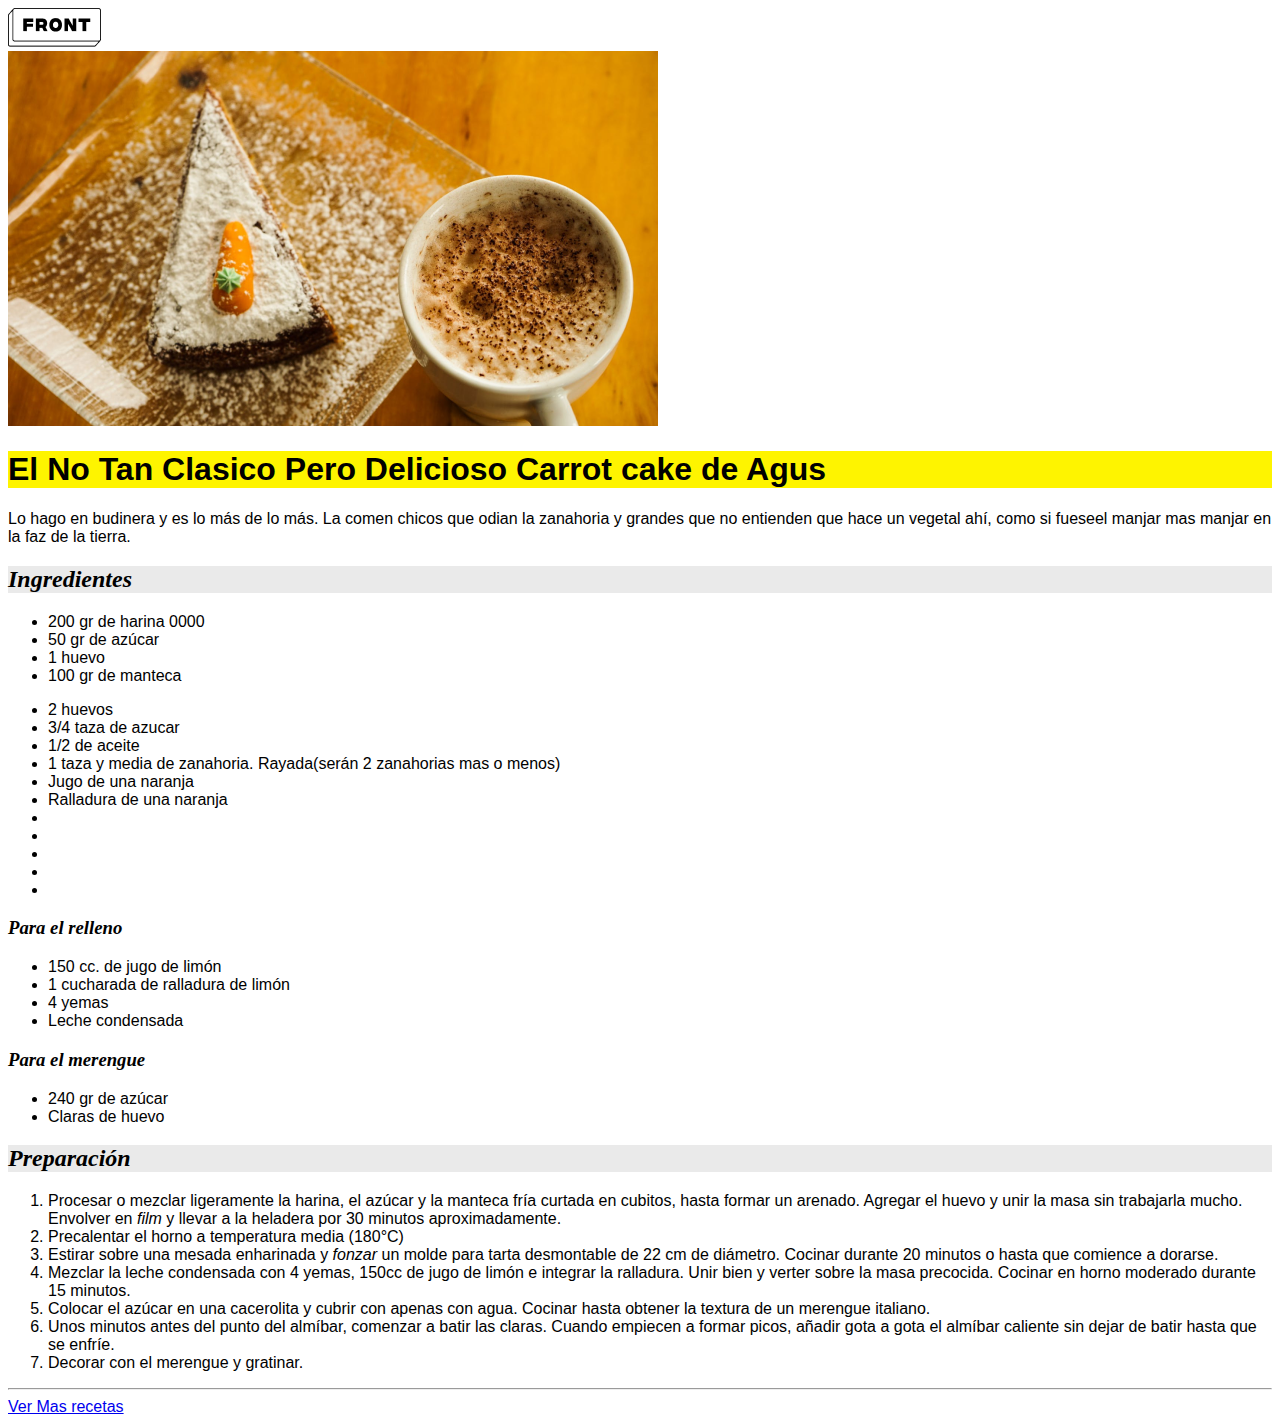
==== carrot.html @ 8daa079f "creating styles" ====
<!DOCTYPE html>
<html lang="es">
<head>
    <meta charset="UTF-8">
    <title>Receta Lemon Pie</title>
    <link rel="stylesheet" type="text/css" href="css/lemon.css"/>
</head>
<body>
    <header> <a href="index.html"> <img src="img/logo-front.png"> </a> </header>

    <img src="img/carrot-cake.png" alt = "delicioso lemon pie para cualquier ocasion">
    
    <h1>El No Tan Clasico Pero Delicioso Carrot cake de Agus </h1>
    <p>Lo hago en budinera y es lo más de lo más. La comen chicos que odian la zanahoria y grandes que no entienden que hace un vegetal ahí, como si fueseel manjar mas manjar en la faz de la tierra.</p>
    <h2> Ingredientes </h2>
    <ul>
        <li>200 gr de harina 0000</li>
        <li>50 gr de azúcar</li>
        <li>1 huevo</li>
        <li>100 gr de manteca</li>
    </ul>
    <ul>
    	<li>2 huevos </li>
    	<li>3/4 taza de azucar</li>
    	<li>1/2 de aceite</li>
    	<li>1 taza y media de zanahoria. Rayada(serán 2 zanahorias mas o menos)</li>
    	<li>Jugo de una naranja</li>
    	<li>Ralladura de una naranja</li>
    	<li></li>
    	<li></li>
    	<li></li>
    	<li></li>
    	<li></li>
    </ul>
    <h3>Para el relleno </h3>
    <ul>
        <li>150 cc. de jugo de limón</li>
        <li>1 cucharada de ralladura de limón</li>
        <li>4 yemas</li>
        <li>Leche condensada</li>
    </ul>
    <h3> Para el merengue </h3>
    <ul>  
        <li>240 gr de azúcar</li>
        <li>Claras de huevo</li>
    </ul>
    <h2> Preparación </h2>
        <ol>
            <li>
                Procesar o mezclar ligeramente la harina, el azúcar y la manteca fría curtada en cubitos, hasta formar un arenado.
                Agregar el huevo y unir la masa sin trabajarla mucho. 
                <br> Envolver en <em>film</em> y llevar a la heladera por 30 minutos aproximadamente.</li>
            <li>Precalentar el horno a temperatura media (180°C)</li>
            <li>Estirar sobre una mesada enharinada y <em>fonzar</em> un molde para tarta desmontable de 22 cm de diámetro. Cocinar durante 20 minutos o hasta que comience a dorarse.</li>
            <li>Mezclar la leche condensada con 4 yemas, 150cc de jugo de limón e integrar la ralladura. Unir bien y verter sobre la masa precocida. Cocinar en horno moderado durante 15 minutos.</li>
            <li>Colocar el azúcar en una cacerolita y cubrir con apenas con agua. Cocinar hasta obtener la textura de un merengue italiano.</li>
            <li>Unos minutos antes del punto del almíbar, comenzar a batir las claras. Cuando empiecen a formar picos, añadir gota a gota el almíbar caliente sin dejar de batir hasta que se enfríe.</li>
            <li>Decorar con el merengue y gratinar.</li>
        </ol>
        <hr>
    <footer> <a href="index.html"> Ver Mas recetas </a> </footer>
</body>
</html>
---- css/lemon.css ----
body{
    font-family: Arial,  sans-serif;
}
h1 {
	background-color: #FEF400
}
h2{
    background-color: #EAEAEA;
    font-style: italic;
    font-weight: bold;
    font-family:  "Times New Roman", Times, serif;
}
h3{
    font-style: italic;
    font-family:  "Times New Roman", Times, serif;
}
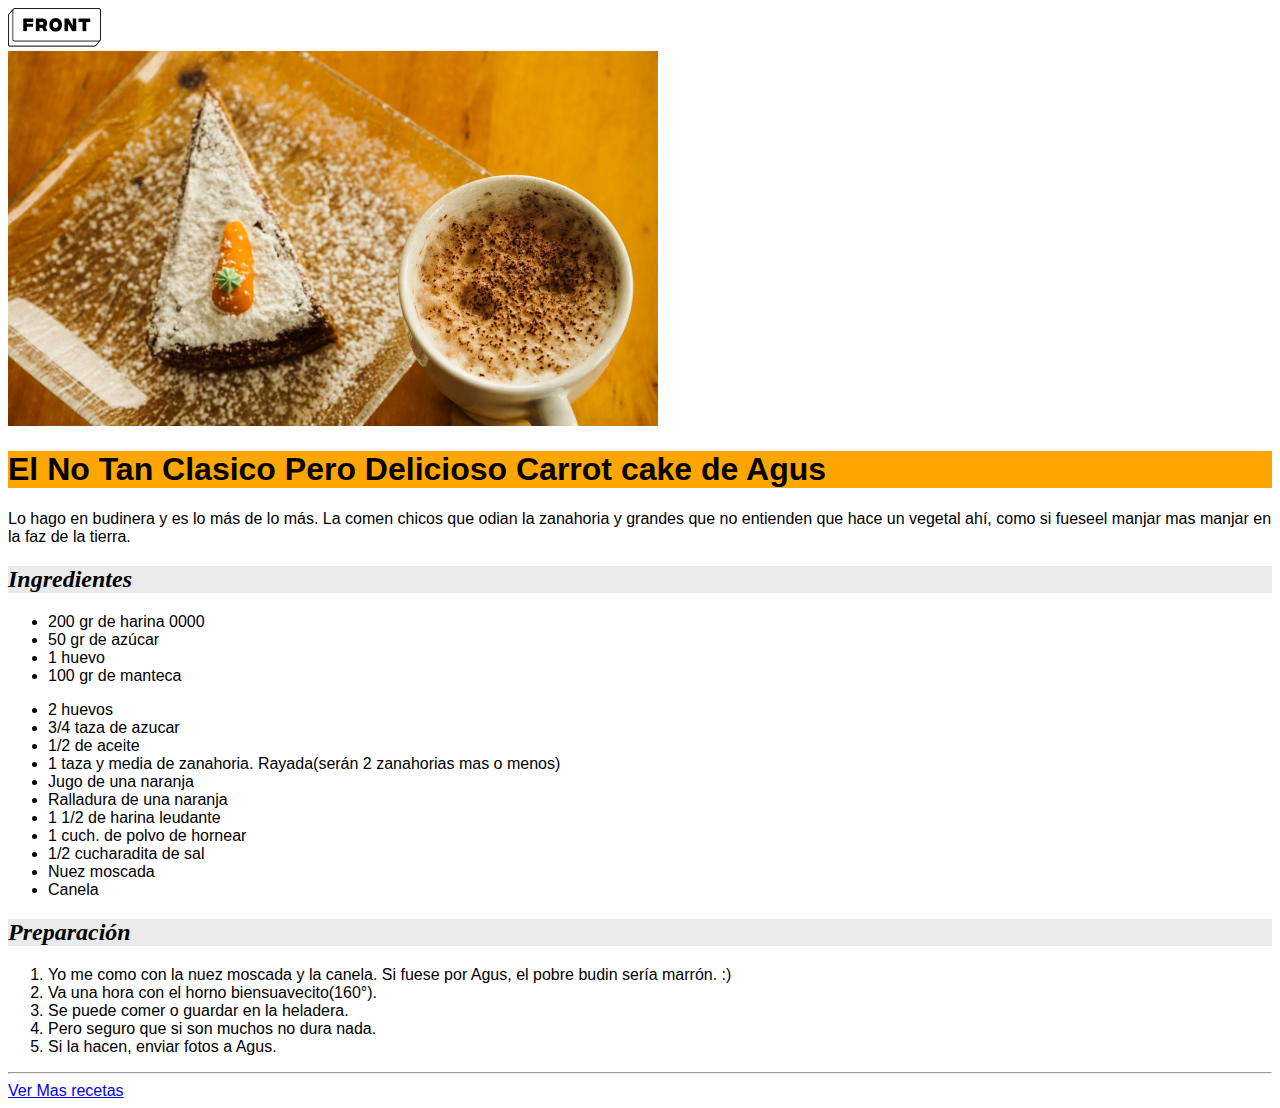
==== commit e971c4dc: "updating carrot" ====
--- a/carrot.html
+++ b/carrot.html
@@ -3,7 +3,7 @@
 <head>
     <meta charset="UTF-8">
     <title>Receta Lemon Pie</title>
-    <link rel="stylesheet" type="text/css" href="css/lemon.css"/>
+    <link rel="stylesheet" type="text/css" href="css/carrot.css"/>
 </head>
 <body>
     <header> <a href="index.html"> <img src="img/logo-front.png"> </a> </header>
@@ -26,37 +26,20 @@
     	<li>1 taza y media de zanahoria. Rayada(serán 2 zanahorias mas o menos)</li>
     	<li>Jugo de una naranja</li>
     	<li>Ralladura de una naranja</li>
-    	<li></li>
-    	<li></li>
-    	<li></li>
-    	<li></li>
-    	<li></li>
-    </ul>
-    <h3>Para el relleno </h3>
-    <ul>
-        <li>150 cc. de jugo de limón</li>
-        <li>1 cucharada de ralladura de limón</li>
-        <li>4 yemas</li>
-        <li>Leche condensada</li>
-    </ul>
-    <h3> Para el merengue </h3>
-    <ul>  
-        <li>240 gr de azúcar</li>
-        <li>Claras de huevo</li>
+    	<li>1 1/2 de harina leudante</li>
+    	<li>1 cuch. de polvo de hornear</li>
+    	<li>1/2 cucharadita de sal</li>
+    	<li>Nuez moscada</li>
+    	<li>Canela</li>
     </ul>
     <h2> Preparación </h2>
-        <ol>
-            <li>
-                Procesar o mezclar ligeramente la harina, el azúcar y la manteca fría curtada en cubitos, hasta formar un arenado.
-                Agregar el huevo y unir la masa sin trabajarla mucho. 
-                <br> Envolver en <em>film</em> y llevar a la heladera por 30 minutos aproximadamente.</li>
-            <li>Precalentar el horno a temperatura media (180°C)</li>
-            <li>Estirar sobre una mesada enharinada y <em>fonzar</em> un molde para tarta desmontable de 22 cm de diámetro. Cocinar durante 20 minutos o hasta que comience a dorarse.</li>
-            <li>Mezclar la leche condensada con 4 yemas, 150cc de jugo de limón e integrar la ralladura. Unir bien y verter sobre la masa precocida. Cocinar en horno moderado durante 15 minutos.</li>
-            <li>Colocar el azúcar en una cacerolita y cubrir con apenas con agua. Cocinar hasta obtener la textura de un merengue italiano.</li>
-            <li>Unos minutos antes del punto del almíbar, comenzar a batir las claras. Cuando empiecen a formar picos, añadir gota a gota el almíbar caliente sin dejar de batir hasta que se enfríe.</li>
-            <li>Decorar con el merengue y gratinar.</li>
-        </ol>
+    <ol>
+    	<li>Yo me como con la nuez moscada y la canela. Si fuese por Agus, el pobre budin sería marrón. :)</li>
+    	<li>Va una hora con el horno biensuavecito(160°).</li>
+    	<li>Se puede comer o guardar en la heladera.</li>
+    	<li>Pero seguro que si son muchos no dura nada.</li>
+    	<li>Si la hacen, enviar fotos a Agus.</li>
+    </ol>
         <hr>
     <footer> <a href="index.html"> Ver Mas recetas </a> </footer>
 </body>
--- a/css/carrot.css
+++ b/css/carrot.css
@@ -0,0 +1,18 @@
+
+
+body{
+    font-family: Arial,  sans-serif;
+}
+h1 {
+	background-color: orange;
+}
+h2{
+    background-color: #EAEAEA;
+    font-style: italic;
+    font-weight: bold;
+    font-family:  "Times New Roman", Times, serif;
+}
+h3{
+    font-style: italic;
+    font-family:  "Times New Roman", Times, serif;
+}
